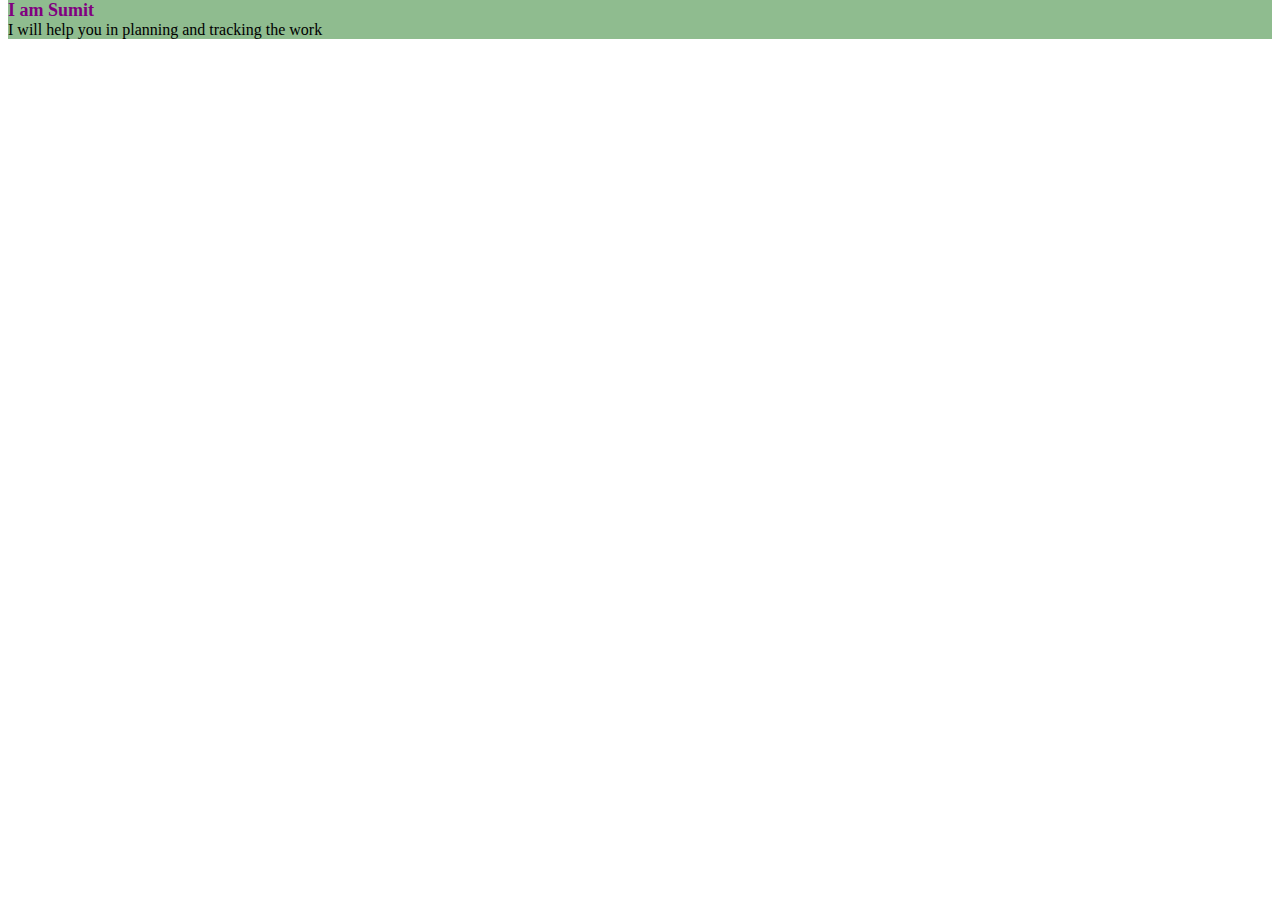
==== docs/index.html @ 954db0a2 "adding a docs file" ====
<!DOCTYPE html>

<html>

<head>
    <meta charset="utf-8">
    <title>Welcome To Your Tracker</title>
    <link rel="stylesheet" href="css/style.css">
    <link rel="icon" href="MyIcon.ico">
</head>

<body>
        <div class="details">
            <h1 id="intro" style="font-size: large; color:purple">I am Sumit </h3>
            <p class="description">I will help you in planning and tracking the work</p>
             
        </div>
</body>
</html>
---- docs/css/style.css ----
.details {
    min-height: 20px;
    background-color: darkseagreen;
}

body {
    margin-top: 0px;
    margin-bottom: 0px;
}

#intro {
    margin-bottom: 0px;
    margin-top: 0px;
}

.description {
    margin-bottom: 0px;
    margin-top: 0px;
    }
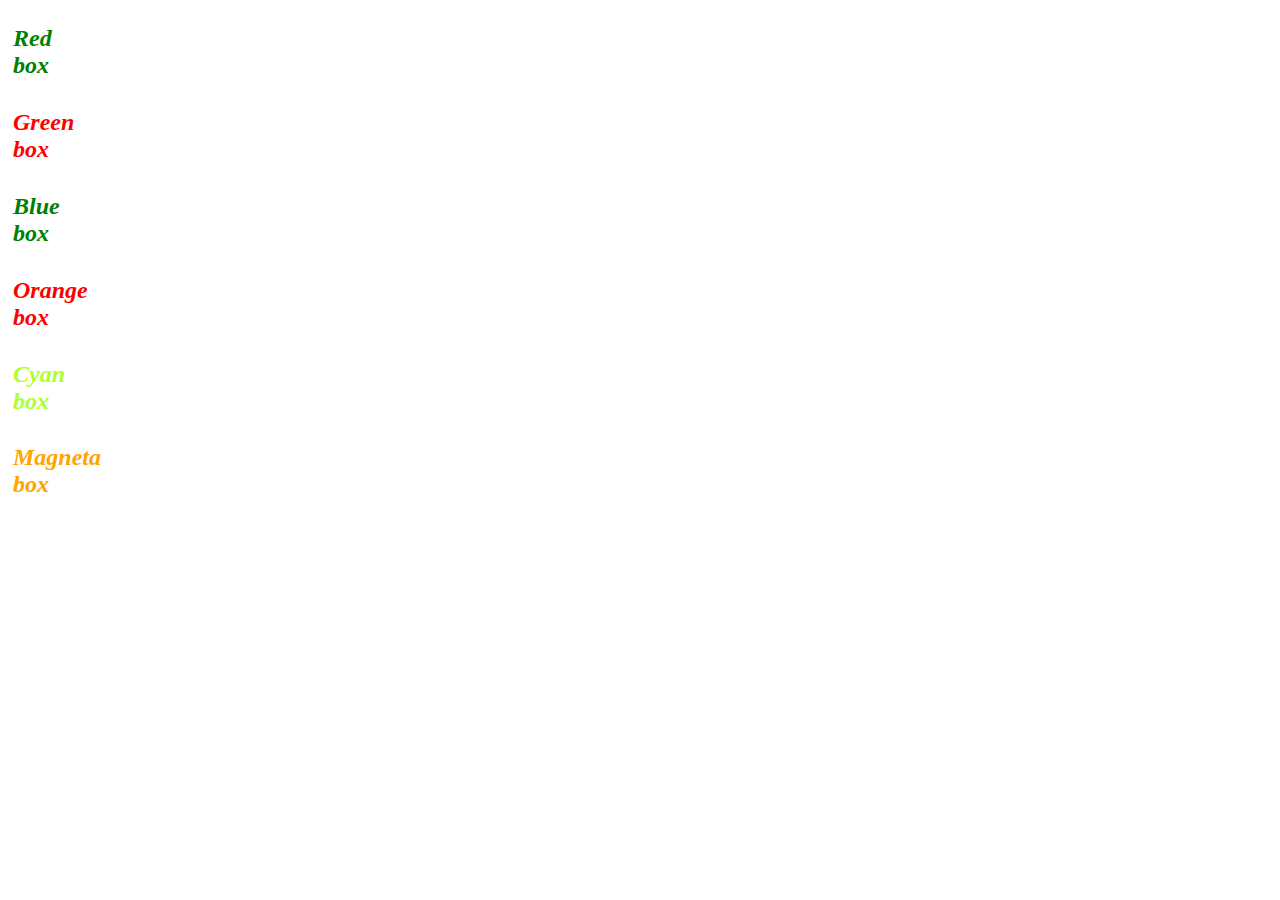
==== commit 93b38fce: "Update index.html" ====
--- a/docs/index.html
+++ b/docs/index.html
@@ -7,13 +7,33 @@
     <title>Welcome To Your Tracker</title>
     <link rel="stylesheet" href="css/style.css">
     <link rel="icon" href="MyIcon.ico">
+    <meta name="viewport" content="width=device-width, initial-scale=1.0">
 </head>
 
 <body>
-        <div class="details">
-            <h1 id="intro" style="font-size: large; color:purple">I am Sumit </h3>
-            <p class="description">I will help you in planning and tracking the work</p>
-             
-        </div>
+    <div class="redbox" >
+        <h2 style="color: green; width: 50px; padding: 5px;"><i>Red box<i></h2>
+    </div>
+
+    <div class="greenbox">
+        <h2 style="color: red; width: 50px; padding: 5px;"><i>Green box<i></h2>
+    </div>
+
+    <div class="bluebox">
+        <h2 style="color: green; width: 50px; padding: 5px;"><i>Blue box<i></h2>
+    </div>
+    <div class="orangebox">
+        <h2 style="color: red; width: 50px; padding: 5px;"><i>Orange box<i></h2>
+    </div>
+    <div class="cyanbox">
+        <h2 style="color:greenyellow; width: 50px; padding: 5px;"><i>Cyan box<i></h2>
+    </div>
+    <div class="magnetabox">
+        <h2 style="color:orange; width: 50px; padding: 5px;"><i>Magneta box<i></h2>
+    </div>
+    
 </body>
-</html>+
+
+
+</html>
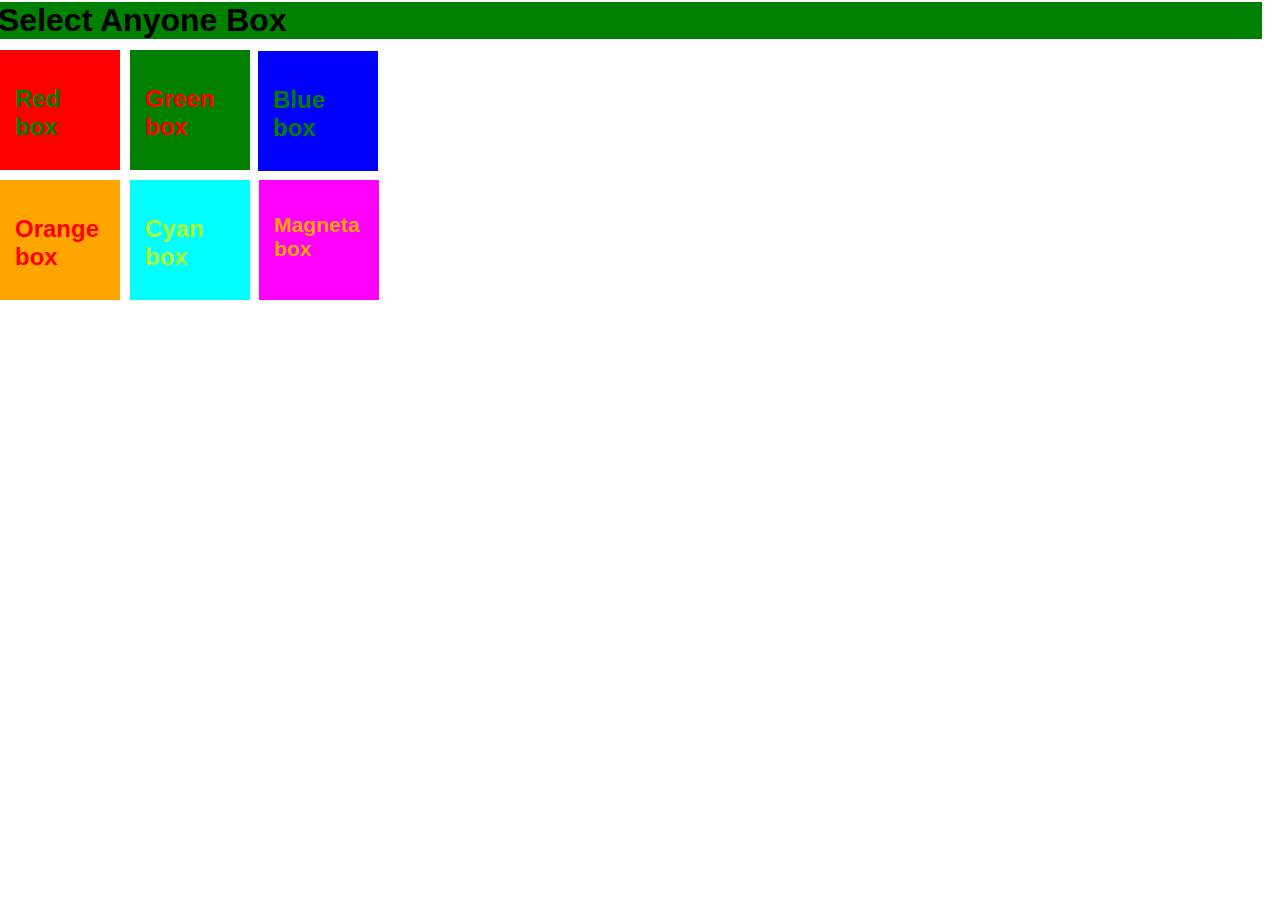
==== commit a89b6a50: "Adding three boxes" ====
--- a/docs/index.html
+++ b/docs/index.html
@@ -1,7 +1,5 @@
 <!DOCTYPE html>
-
 <html>
-
 <head>
     <meta charset="utf-8">
     <title>Welcome To Your Tracker</title>
@@ -9,31 +7,25 @@
     <link rel="icon" href="MyIcon.ico">
     <meta name="viewport" content="width=device-width, initial-scale=1.0">
 </head>
-
 <body>
+    <h1>Select Anyone Box</h1>
     <div class="redbox" >
-        <h2 style="color: green; width: 50px; padding: 5px;"><i>Red box<i></h2>
+        <h2 style="color: green; width: 50px; padding: 5px; font-family: Verdana, Geneva, Tahoma, sans-serif;">Red box</h2>
     </div>
-
     <div class="greenbox">
-        <h2 style="color: red; width: 50px; padding: 5px;"><i>Green box<i></h2>
+        <h2 style="color: red; width: 50px; padding: 5px; font-family: Verdana, Geneva, Tahoma, sans-serif;">Green box</h2>
     </div>
-
     <div class="bluebox">
-        <h2 style="color: green; width: 50px; padding: 5px;"><i>Blue box<i></h2>
+        <h2 style="color: green; width: 50px; padding: 5px; font-family: Verdana, Geneva, Tahoma, sans-serif;">Blue box</h2>
     </div>
     <div class="orangebox">
-        <h2 style="color: red; width: 50px; padding: 5px;"><i>Orange box<i></h2>
+        <h2 style="color: red; width: 50px; padding: 5px; font-family: Verdana, Geneva, Tahoma, sans-serif;">Orange box</h2>
     </div>
     <div class="cyanbox">
-        <h2 style="color:greenyellow; width: 50px; padding: 5px;"><i>Cyan box<i></h2>
+        <h2 style="color:greenyellow; width: 50px; padding: 5px; font-family: Verdana, Geneva, Tahoma, sans-serif; ">Cyan box</h2>
     </div>
     <div class="magnetabox">
-        <h2 style="color:orange; width: 50px; padding: 5px;"><i>Magneta box<i></h2>
+        <h2 style="color:orange; width: 50px;font-size: 132%; padding: 5px; font-family: Verdana, Geneva, Tahoma, sans-serif;">Magneta box</h2>
     </div>
-    
 </body>
-
-
-
 </html>
--- a/docs/css/style.css
+++ b/docs/css/style.css
@@ -1,21 +1,107 @@
 
+.redbox {
+    background-color: red;
+    width: 100px;
+    height: 100px;
+    padding: 10px;
+    position: absolute;
+    left: 0px;
+    top: 50px;
+}
+.greenbox {
+    background-color: green;
+    width: 100px;
+    height: 100px;
+    padding: 10px;
+    position: absolute;
+    left: 130px;
+    top: 50px;
+}
+.bluebox {
+    background-color: blue;
+    width: 100px;
+    height: 100px;
+    padding: 10px;
+    position: relative;
+    left: 250px;
+    top: 9px;
+  
+}
+
+h1{
+    background-color: green;
+    position: relative;
+    font-family: sans-serif;
+    margin-top: 2px;
+    margin-bottom: 3px;
+    right: 10px;
+}
+
+.orangebox {
+    background-color: orange;
+    width: 100px;
+    height: 100px;
+    padding: 10px;
+    position: absolute;
+    top: 180px;
+    left: 0px;
+}
+    
+.cyanbox {
+    background-color: cyan;
+    width: 100px;
+    height: 100px;
+    padding: 10px;
+    position: absolute;
+    top: 180px;
+    left: 130px;
+}
+
+.magnetabox {
+    background-color: magenta;
+    width: 100px;
+    height: 100px;
+    padding: 10px;
+    position: absolute;
+    top: 180px;
+    left:259px;
+    
+}
 
 .details {
-    min-height: 20px;
-    background-color: darkseagreen;
+    background-color:#71a400;
+    margin-top: 10px;
+    margin-left: 10px;
+    margin-right: 10px;
+    margin-bottom: 10px;
+
 }
 
 body {
+    min-height: 10px;
     margin-top: 0px;
     margin-bottom: 0px;
+    padding-top: 0px;
+    padding-bottom: 0px;
 }
 
 #intro {
-    margin-bottom: 0px;
-    margin-top: 0px;
+    font-size:larger;
+    background-color:#7122bd;
+    color:red;
+    margin-top: 10px;
+    margin-bottom: 10px;
+    margin-left: 520px;
+    margin-right: 500px;
+    padding-top: 40px;
+    padding-bottom: 40px;
+    text-align-last: center;
 }
 
-.description {
-    margin-bottom: 0px;
-    margin-top: 0px;
-    }+.description{
+    padding-left: 500px;
+    padding-right: 500px;
+    font-size: xx-large;
+    text-align: -webkit-center;
+    background: azure;
+}
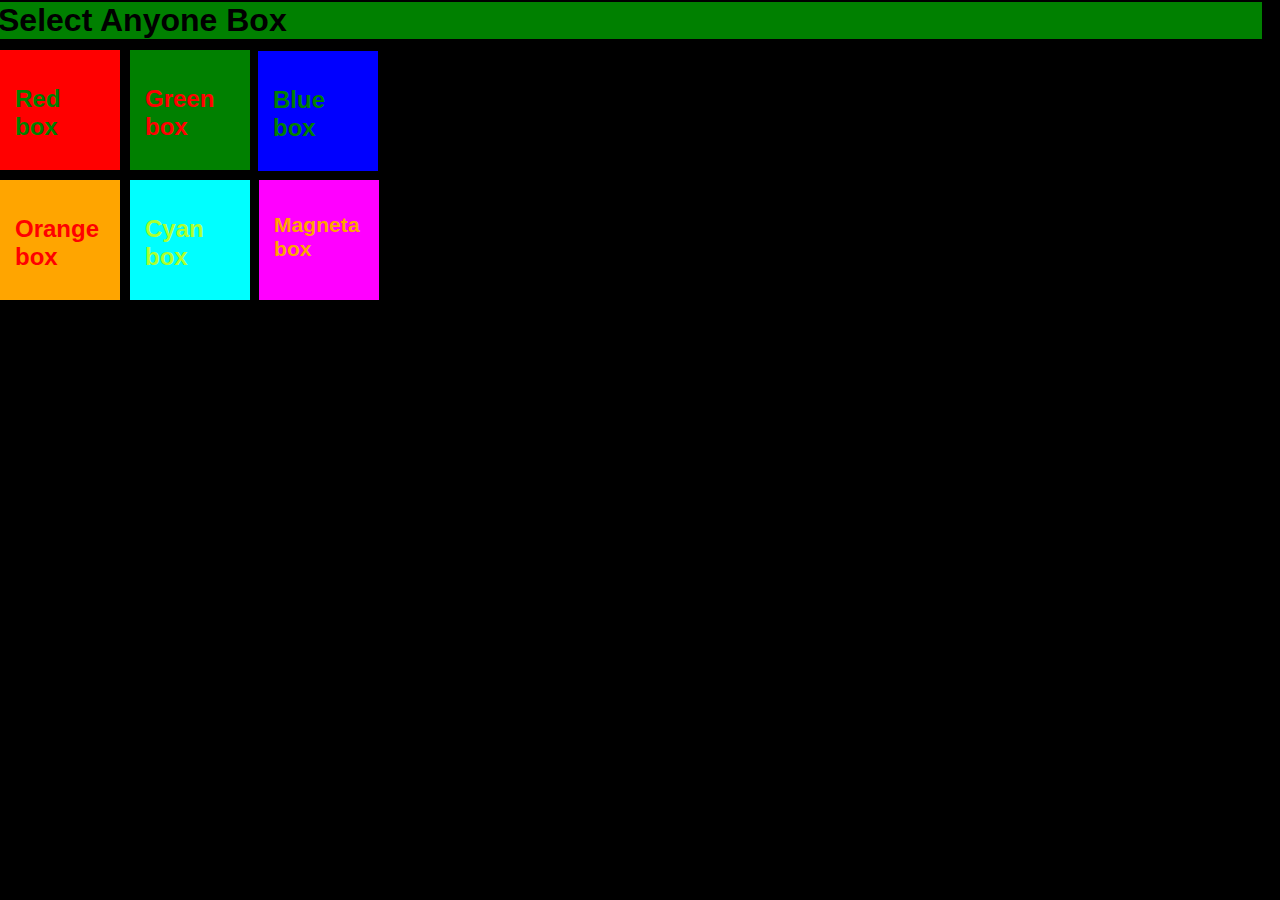
==== commit 7639adae: "changing the page background colour" ====
--- a/docs/index.html
+++ b/docs/index.html
@@ -7,7 +7,7 @@
     <link rel="icon" href="MyIcon.ico">
     <meta name="viewport" content="width=device-width, initial-scale=1.0">
 </head>
-<body>
+<body style="background-color: black;">
     <h1>Select Anyone Box</h1>
     <div class="redbox" >
         <h2 style="color: green; width: 50px; padding: 5px; font-family: Verdana, Geneva, Tahoma, sans-serif;">Red box</h2>
